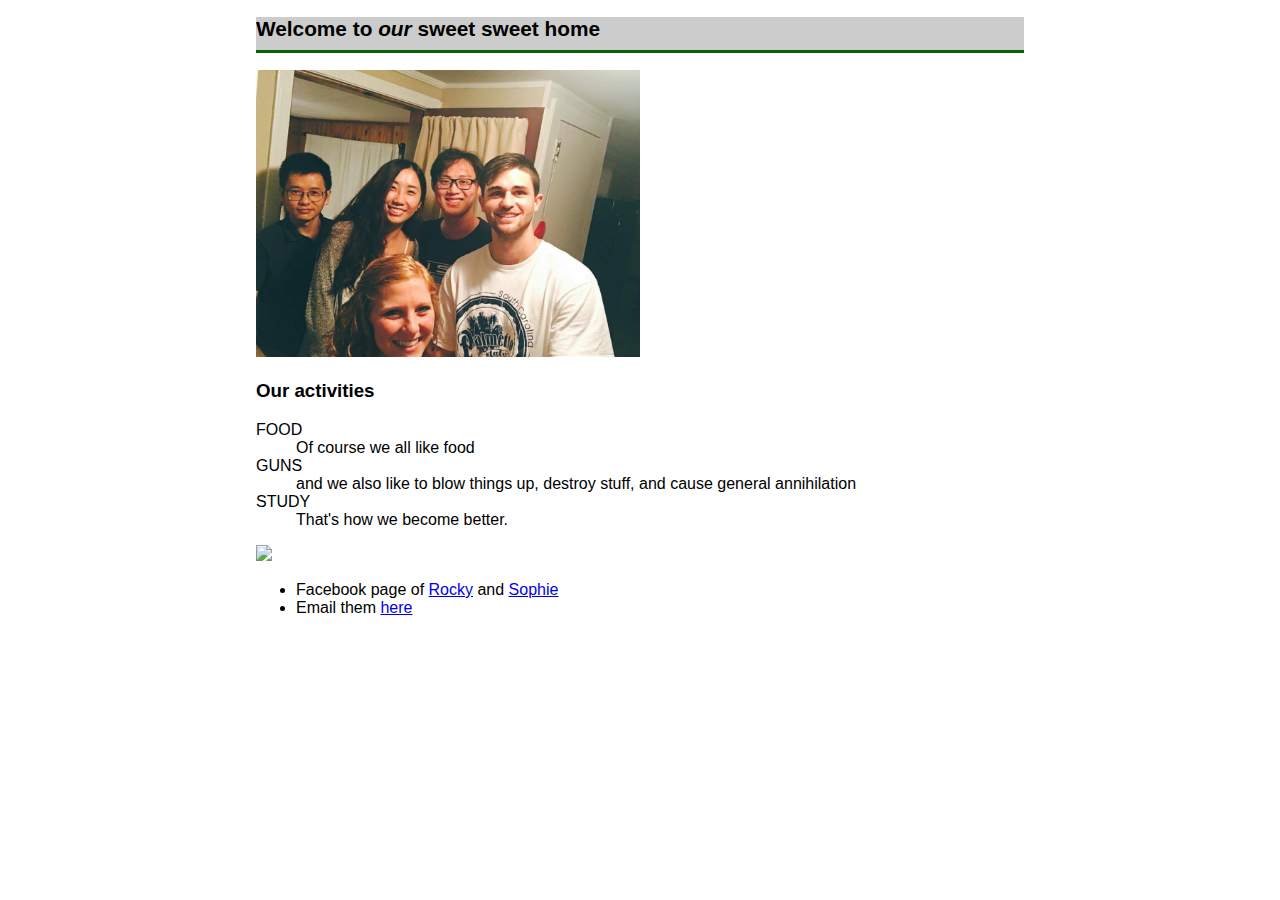
==== index.html @ abebbcb7 "Birth of a website" ====
<!DOCTYPE html>
<html lang="en-US">
<head>
  <meta charset="utf-8">
  <title>
    Rocky and Sophie
  </title>
  <style>
    body {
      width: 60%;
      margin: 0 auto;
      font-family: Verdana, Arial, Helvetica, sans-serif;
    }
    h2 {
      font-size: 1.3em;
      background: #ccc;
      border-bottom-style: solid;
      border-bottom-color: darkgreen;
      padding-bottom: .4em;
    }
  </style>
</head>
<body>

  <h2> Welcome to <em>our</em> sweet sweet home </h2>

  <img src="_images/Eclipse.jpg" width="50%" alt="Rocky shoooting an arrow" />

  <h3> Our activities </h3>

  <div id="acts">
    <dl>
      <dt>
        FOOD
      </dt>
      <dd>
        Of course we all like food
      </dd>
      <dt>
        GUNS
      </dt>
      <dd>
        and we also like to blow things up, destroy stuff, and cause general annihilation
      </dd>
      <dt>
        STUDY
      </dt>
      <dd>
        That's how we become better.
      </dd>
    </dl>
  </div>

  <img src=
  <div>
    <ul>
      <li>
        Facebook page of <a href="https://www.facebook.com/aperocky" target="_blank">Rocky</a> and
        <a href="https://www.facebook.com/haoyang.yu.336" target="_blank">Sophie</a>
      </li>
      <li>
        Email them <a href="mailto:zl131@duke.edu">here</a>
      </li>
    </ul>
  </div>
</body>

</html>
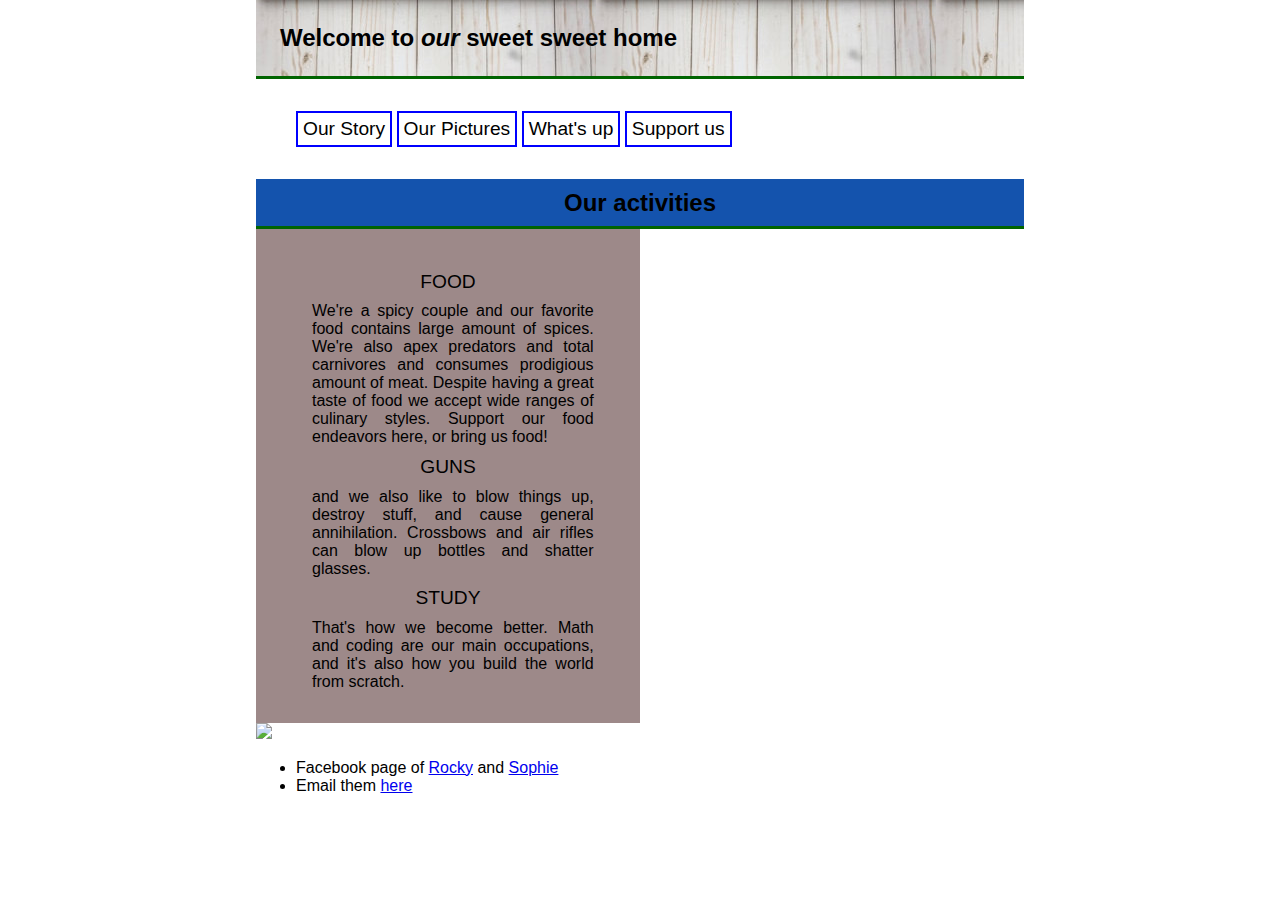
==== commit 15d01a52: "Building project .. Update #2" ====
--- a/index.html
+++ b/index.html
@@ -5,50 +5,68 @@
   <title>
     Rocky and Sophie
   </title>
-  <style>
-    body {
-      width: 60%;
-      margin: 0 auto;
-      font-family: Verdana, Arial, Helvetica, sans-serif;
-    }
-    h2 {
-      font-size: 1.3em;
-      background: #ccc;
-      border-bottom-style: solid;
-      border-bottom-color: darkgreen;
-      padding-bottom: .4em;
-    }
-  </style>
+
 </head>
 <body>
 
-  <h2> Welcome to <em>our</em> sweet sweet home </h2>
+  <link rel="stylesheet" type="text/css" href="_css/styles.css" />
 
-  <img src="_images/Eclipse.jpg" width="50%" alt="Rocky shoooting an arrow" />
+  <div class="header">
+    <h2> Welcome to <em>our</em> sweet sweet home </h2>
+  </div>
+
+  <div class="topbar">
+    <ul class="list">
+      <li class="topbarblock"> Our Story </li>
+      <li class="topbarblock"> Our Pictures </li>
+      <li class="topbarblock"> What's up </li>
+      <li class="topbarblock"> Support us </li>
+    </ul>
+  </div>
 
   <h3> Our activities </h3>
 
-  <div id="acts">
+  <div id="acts" class="side1">
+    <div class="actstext">
     <dl>
-      <dt>
-        FOOD
-      </dt>
-      <dd>
-        Of course we all like food
-      </dd>
-      <dt>
-        GUNS
-      </dt>
-      <dd>
-        and we also like to blow things up, destroy stuff, and cause general annihilation
-      </dd>
-      <dt>
-        STUDY
-      </dt>
-      <dd>
-        That's how we become better.
-      </dd>
+      <div id="food">
+        <dt>
+          FOOD
+        </dt>
+        <dd>
+          We're a spicy couple and our favorite
+          food contains large amount of spices. We're also apex predators and
+          total carnivores and consumes prodigious amount of meat. Despite having
+          a great taste of food we accept wide ranges of culinary styles. Support
+          our food endeavors here, or bring us food!
+        </dd>
+      </div>
+      <div id="guns">
+        <dt>
+          GUNS
+        </dt>
+        <dd>
+          and we also like to blow things up, destroy stuff, and cause general
+           annihilation. Crossbows and air rifles can blow up bottles and shatter
+           glasses.
+        </dd>
+      </div>
+      <div id="study">
+        <dt>
+          STUDY
+        </dt>
+        <dd>
+          That's how we become better. Math and coding are our main occupations,
+          and it's also how you build the world from scratch.
+        </dd>
+      </div>
     </dl>
+  </div>
+  </div>
+
+  <div id="sidepic" class="side1">
+
+
   </div>
 
   <img src=
--- a/_css/styles.css
+++ b/_css/styles.css
@@ -0,0 +1,64 @@
+/* CSS stylesheet, created by Rocky Li on his task to create a starter website
+for him and his sweetheart Sophie.
+Overall body element */
+body {
+  width: 60%;
+  margin: 0 auto;
+  font-family: Verdana, Arial, Helvetica, sans-serif;
+}
+/* The following block is the Header of the website */
+.header {
+  margin: inherit;
+}
+h2 {
+  margin: inherit;
+  font-size: 1.5em;
+  background-image: url('../_images/sweethome.jpg');
+  border-bottom-style: solid;
+  border-bottom-color: darkgreen;
+  padding: 1em;
+}
+/* The following is the Top Bar element */
+div.topbar{
+  margin: inherit;
+}
+ul.list li{
+  margin: inherit;
+  display: inline-block;
+  font-size: 1.2em;
+  background color: blue;
+  padding: 5px;
+}
+.topbarblock{
+  margin: inherit;
+  border: 2px solid blue;
+}
+/* Activities title bar */
+h3 {
+  margin: inherit;
+  text-align: center;
+  font-size: 1.5em;
+  background: #1453ad;
+  border-bottom-style: solid;
+  border-bottom-color: darkgreen;
+  padding: .4em;
+}
+/* Acts block and picture -- Testing side by side layout */
+#acts {
+  position: relative;
+  width: 50%;
+  background: rgba(60,20,20,.5);
+}
+div.actstext{
+  color: #000000;
+  padding: 1em;
+}
+dt {
+  font-size: 1.2em;
+  text-align: center;
+  padding: 0.5em 0;
+}
+dd {
+  width: 80%;
+  text-align: justify;
+}
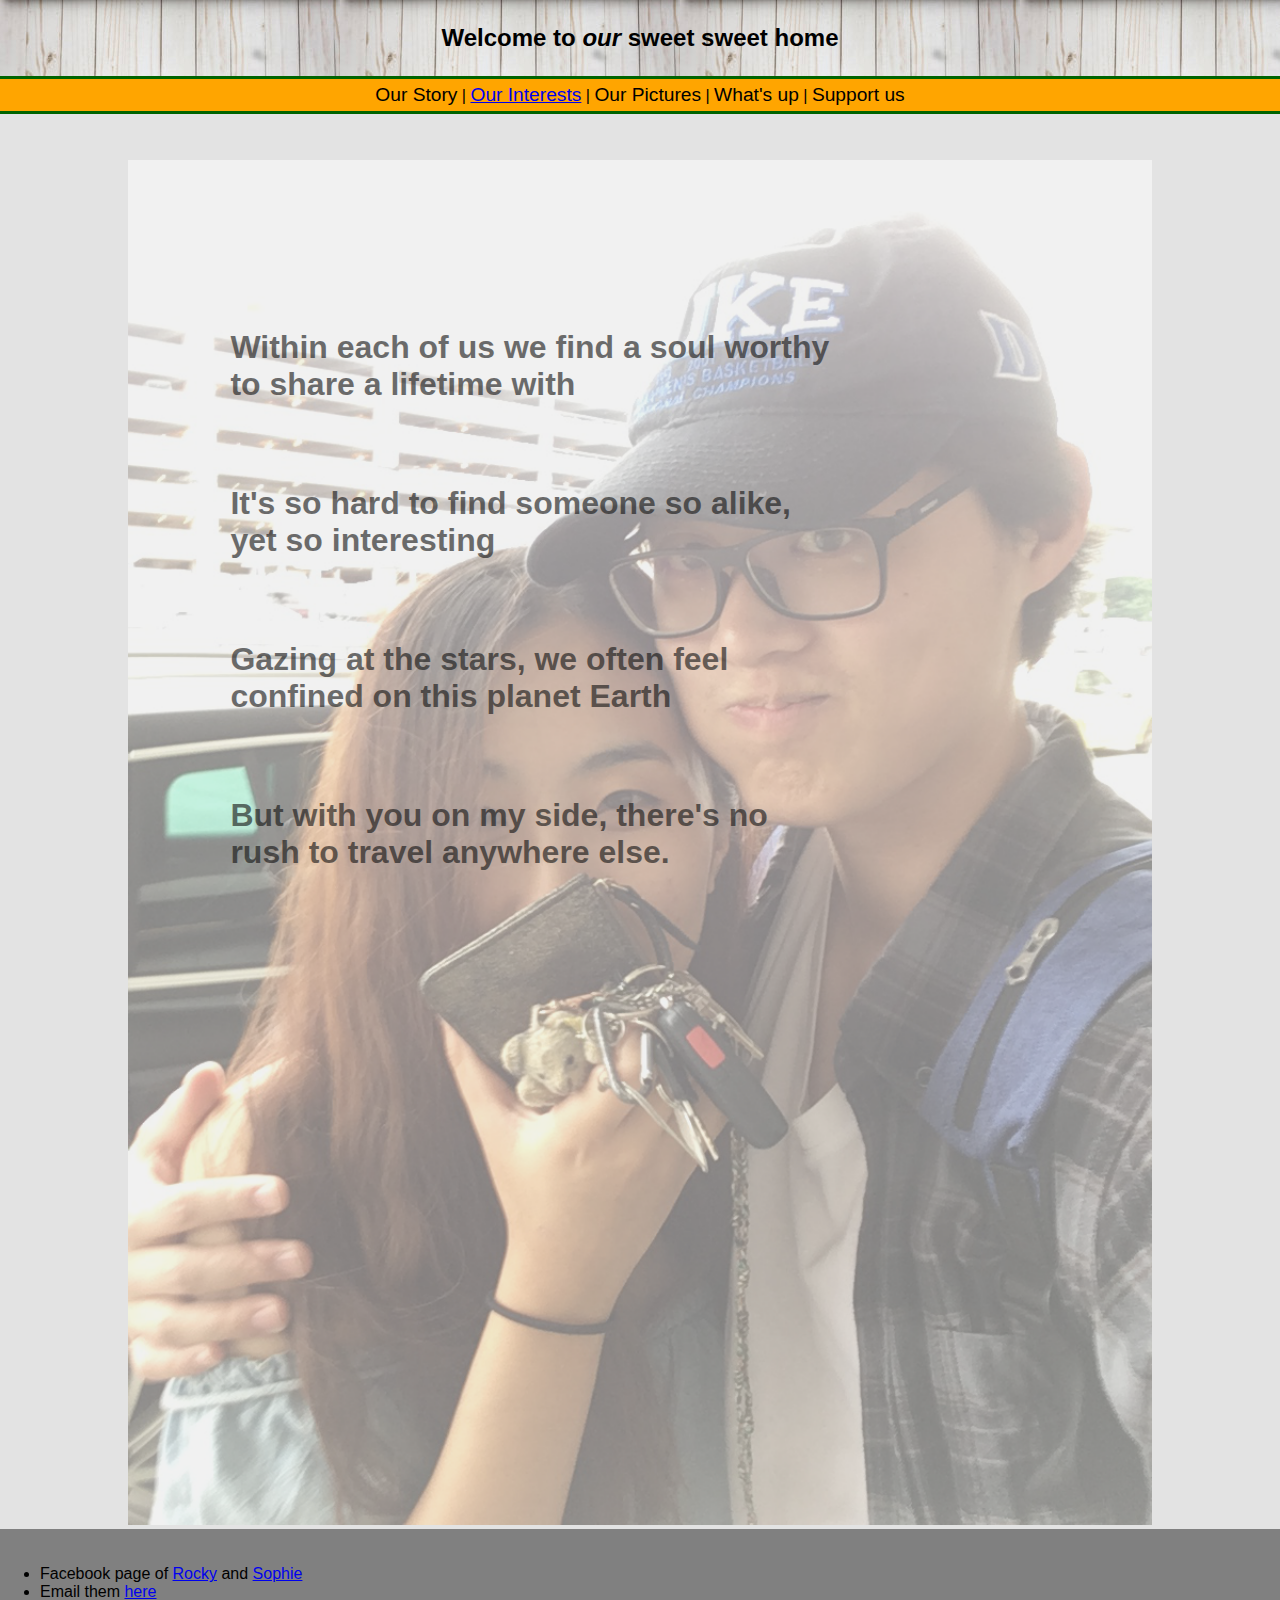
==== commit 5ed15db8: "Testing php layouts" ====
--- a/index.html
+++ b/index.html
@@ -2,6 +2,7 @@
 <html lang="en-US">
 <head>
   <meta charset="utf-8">
+  <meta name="author" content="Rocky Li" />
   <title>
     Rocky and Sophie
   </title>
@@ -13,65 +14,33 @@
 
   <div class="header">
     <h2> Welcome to <em>our</em> sweet sweet home </h2>
+    <div class="topbar">
+      <ul class="list">
+        <li class="topbarblock"> Our Story </li> |
+        <li class="topbarblock"><a href="activity.html"> Our Interests </a></li> |
+        <li class="topbarblock"> Our Pictures </li> |
+        <li class="topbarblock"> What's up </li> |
+        <li class="topbarblock"> Support us </li>
+      </ul>
+    </div>
   </div>
 
-  <div class="topbar">
-    <ul class="list">
-      <li class="topbarblock"> Our Story </li>
-      <li class="topbarblock"> Our Pictures </li>
-      <li class="topbarblock"> What's up </li>
-      <li class="topbarblock"> Support us </li>
-    </ul>
+  <div class="placeholder"></div>
+
+  <div class="middle">
+    <div class="frontimage">
+      <img class="images" src="_images/love.png" width="100%" alt="You're internet connection is too slow.." />
+    </div>
+    <div class = "quote">
+      <p> Within each of us we find a soul worthy to share a lifetime with</p> <br />
+      <p> It's so hard to find someone so alike, yet so interesting</p> <br />
+      <p> Gazing at the stars, we often feel confined on this planet Earth</p> <br />
+      <p> But with you on my side, there's no rush to travel anywhere else.</p>
+    </div>
   </div>
 
-  <h3> Our activities </h3>
-
-  <div id="acts" class="side1">
-    <div class="actstext">
-    <dl>
-      <div id="food">
-        <dt>
-          FOOD
-        </dt>
-        <dd>
-          We're a spicy couple and our favorite
-          food contains large amount of spices. We're also apex predators and
-          total carnivores and consumes prodigious amount of meat. Despite having
-          a great taste of food we accept wide ranges of culinary styles. Support
-          our food endeavors here, or bring us food!
-        </dd>
-      </div>
-      <div id="guns">
-        <dt>
-          GUNS
-        </dt>
-        <dd>
-          and we also like to blow things up, destroy stuff, and cause general
-           annihilation. Crossbows and air rifles can blow up bottles and shatter
-           glasses.
-        </dd>
-      </div>
-      <div id="study">
-        <dt>
-          STUDY
-        </dt>
-        <dd>
-          That's how we become better. Math and coding are our main occupations,
-          and it's also how you build the world from scratch.
-        </dd>
-      </div>
-    </dl>
-  </div>
-  </div>
-
-  <div id="sidepic" class="side1">
-
-
-  </div>
-
-  <img src=
-  <div>
-    <ul>
+  <div class="footer">
+    <ul class="contacts">
       <li>
         Facebook page of <a href="https://www.facebook.com/aperocky" target="_blank">Rocky</a> and
         <a href="https://www.facebook.com/haoyang.yu.336" target="_blank">Sophie</a>
@@ -81,6 +50,7 @@
       </li>
     </ul>
   </div>
+
 </body>
 
 </html>
--- a/_css/styles.css
+++ b/_css/styles.css
@@ -2,15 +2,22 @@
 for him and his sweetheart Sophie.
 Overall body element */
 body {
-  width: 60%;
+  width: 100%;
   margin: 0 auto;
+  background: rgba(200,200,200,.5);
   font-family: Verdana, Arial, Helvetica, sans-serif;
 }
 /* The following block is the Header of the website */
 .header {
+  z-index: 1;
+  width: 100%;
+  position: fixed;
+  top: 0;
   margin: inherit;
+  top: 0px;
 }
 h2 {
+  text-align: center;
   margin: inherit;
   font-size: 1.5em;
   background-image: url('../_images/sweethome.jpg');
@@ -18,47 +25,69 @@
   border-bottom-color: darkgreen;
   padding: 1em;
 }
+div.placeholder{
+  margin-top: 10em;
+}
 /* The following is the Top Bar element */
 div.topbar{
   margin: inherit;
+  padding: 0;
+  background-color: orange;
+  border-bottom: 3px solid darkgreen;
+}
+ul.list {
+  text-align: center;
+  margin: inherit;
+  padding: 5px;
 }
 ul.list li{
   margin: inherit;
   display: inline-block;
   font-size: 1.2em;
   background color: blue;
-  padding: 5px;
 }
 .topbarblock{
   margin: inherit;
-  border: 2px solid blue;
+  padding: 0;
+  font-size: 1em;
+  font: helvetica;
 }
-/* Activities title bar */
-h3 {
+/* This is the footer */
+div.footer{
+  background: gray;
+  padding: 10px;
+}
+ul.contacts{
+  margin-left: 20px;
+  padding: 10px;
+}
+/* FRONT PAGE SPECIFIC ELEMENT */
+
+/* Large frontpage picture */
+div.middle{
+  width: 80%;
   margin: inherit;
-  text-align: center;
-  font-size: 1.5em;
-  background: #1453ad;
-  border-bottom-style: solid;
-  border-bottom-color: darkgreen;
-  padding: .4em;
+  position: relative;
 }
-/* Acts block and picture -- Testing side by side layout */
-#acts {
-  position: relative;
-  width: 50%;
-  background: rgba(60,20,20,.5);
+div.frontimage{
+  margin: inherit;
+  width: 100%;
 }
-div.actstext{
-  color: #000000;
-  padding: 1em;
+div.frontimage img{
+  width: 100%;
+  padding: 0;
+  margin: inherit;
 }
-dt {
-  font-size: 1.2em;
-  text-align: center;
-  padding: 0.5em 0;
+div.quote{
+  position: absolute;
+  top: 10%;
+  left: 10%;
+  width: 60%;
 }
-dd {
-  width: 80%;
-  text-align: justify;
+div.quote p{
+  font-size: 2em;
+  font: Helvetica;
+  font-weight: 700;
+  opacity: 0.6;
+  color: #111;
 }
